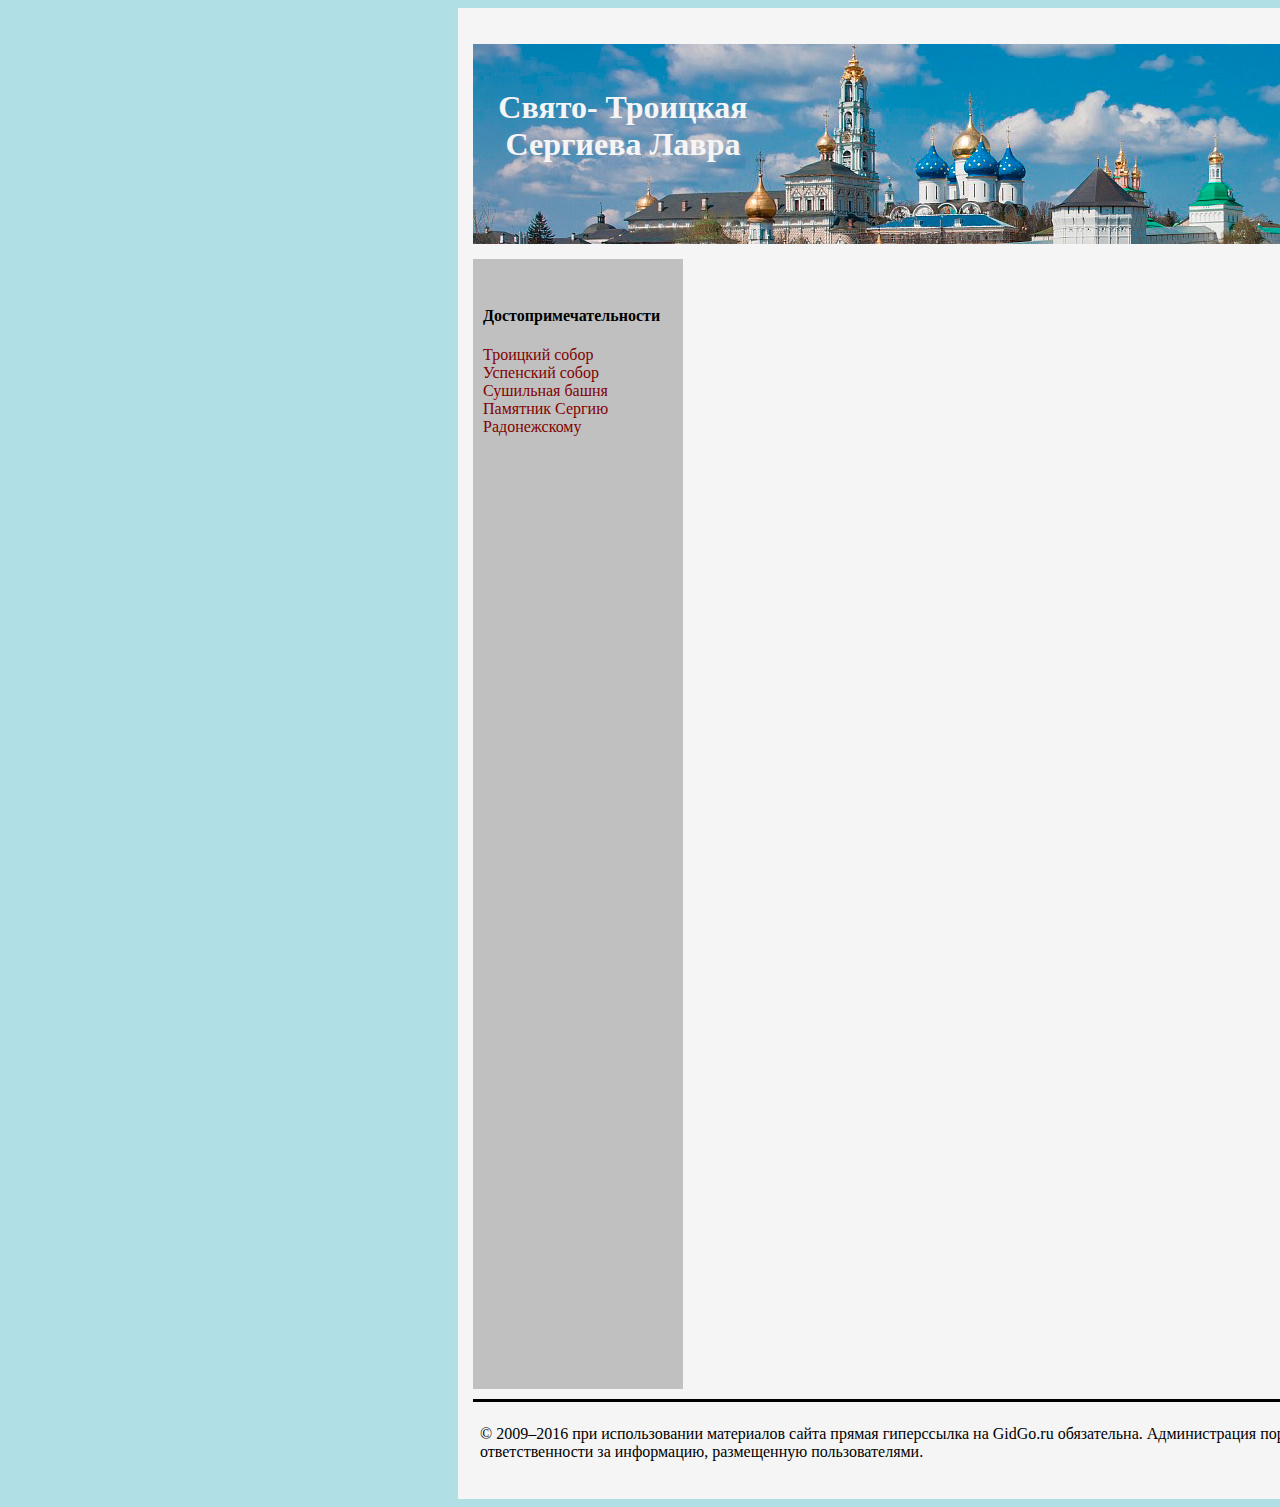
==== about_us.html @ 2fde6490 "commit" ====
<!DOCTYPE html>
<html lang="en">
<head>
    <meta charset="UTF-8">
    <title>О нас</title>
    <link rel="stylesheet" href="main.css">
</head>
<body>
<div class="conteiner">
    <div class="header">
        <h1>Свято- Троицкая<br>Сергиева Лавра</h1>
    </div>
    <div class="sidebar">
        <ul><h4>Достопримечательности</h4>
            <li><a href="troickii.html">Троицкий собор</a></li>
            <li><a href="uspenskii.html">Успенский собор</a></li>
            <li><a href="sushilnaya.html">Сушильная башня</a></li>
            <li><a href="pamyatnik.html">Памятник Сергию Радонежскому</a></li>
        </ul>
    </div>

    <div class="main">
        <div class="home"><a href="index.html">На главную</a></div>


    </div>

    <div class="footer">
        <p>© 2009–2016 при использовании материалов сайта прямая гиперссылка на GidGo.ru обязательна. Администрация портала не несет ответственности за информацию, размещенную пользователями.</p>
    </div>
</div>
</body>
</html>
---- main.css ----
body{
    background-color: #B0E0E6;
}
.comment{
    font-size: 12px;
    color: dimgray;
}
.conteiner{
    width: 1000px;
    height: auto;
    margin-left: 450px;
    background-color: whitesmoke;
    padding: 15px;
}
.header{
    background-image: url("img/PANORAMA.jpg");
    background-position-y: -25px;
    height: 200px;
}
.header h1{
    text-align: center;
    color: whitesmoke;
    margin-right: 700px;
    padding-top: 45px;
}

.home a{
    text-decoration: none;
    float: right;
}
.pamyatnik{
    width: 440px;
}
.photo1{
    width: 745px;
}
.gravyura{
    float: left;
    padding-right: 10px;
    margin: 0px;
}
.gravyura_ph{
    width: 250px;
}
.gravyura2{
    float: right;
    padding-left: 10px;
}
.gravyura_ph2{
    width: 250px;
}
.photos img{
    width: 370px;
    height: 300px;
}
.sidebar{
    padding: 5px;
    margin-top: 15px;
    margin-bottom: 10px;
    background-color: #C0C0C0;
    width: 200px;
    height: 1120px;
    float: left;
    margin-right: 15px;
}
.sidebar ul{
    text-decoration: none;
    list-style: none;
    padding: 5px;
}
.sidebar li a{
    text-decoration: none;
    color: maroon;
}
.sidebar li a:hover {
    color: indigo;
}

.main{
    padding: 15px;
    text-align: justify;
    width: 745px;
    float: left;
    background-color: whitesmoke;

}
.main h1{
    text-align: center;
}

#mymap{
    width: auto;
    margin: 7px;
}
.footer{
    border-top: solid;
    border-color: black;
    padding: 7px;
    clear: both;
    width: 1000px;
}



.contact_form {
    width:700px;
}


.contact_form p {
    width:650px;
    margin:7px 10px 7px 10px;
    padding:0px;
}


.contact_form label {
    width:150px;
    margin-top: 3px;
    display:inline-block;
    float:left;
    padding:3px;
}
.contact_form input {
    height:20px;
    width:220px;
    padding:5px 8px;
}
.contact_form textarea {padding:8px; width:300px;}
.contact_form button {margin-left:156px;}


.contact_form input, .contact_form textarea {
    border:1px solid #aaa;
    box-shadow: 0px 0px 3px #ccc, 0 10px 15px #eee inset;
    border-radius:2px;
    padding-right:30px;
    -moz-transition: padding .25s;
    -webkit-transition: padding .25s;
    -o-transition: padding .25s;
    transition: padding .25s;
}
.contact_form input:focus, .contact_form textarea:focus {
    background: #fff;
    border:1px solid #555;
    box-shadow: 0 0 3px #aaa;
    padding-right:70px;
}


.contact_form input:required, .contact_form textarea:required {
    background: #fff no-repeat 98% center;
}
.contact_form input:required:valid, .contact_form textarea:required:valid {
    background: #fff no-repeat 98% center;
    box-shadow: 0 0 5px #5cd053;
    border-color: #28921f;
}
.contact_form input:focus:invalid, .contact_form textarea:focus:invalid {
    background: #fff no-repeat 98% center;
    box-shadow: 0 0 5px #d45252;
    border-color: #b03535
}


.form_hint {
    background: #d45252;
    border-radius: 3px 3px 3px 3px;
    color: white;
    margin-left:8px;
    padding: 1px 6px;
    z-index: 999;
    position: absolute;
    display: none;
}
.form_hint::before {
    content: "\25C0";
    color:#d45252;
    position: absolute;
    top:1px;
    left:-6px;
}
.contact_form input:focus + .form_hint {display: inline;}
.contact_form input:required:valid + .form_hint {background: #28921f;}
.contact_form input:required:valid + .form_hint::before {color:#28921f;}


button.submit {
    background-color: #68b12f;
    background: -webkit-gradient(linear, left top, left bottom, from(#68b12f), to(#50911e));
    background: -webkit-linear-gradient(top, #68b12f, #50911e);
    background: -moz-linear-gradient(top, #68b12f, #50911e);
    background: -ms-linear-gradient(top, #68b12f, #50911e);
    background: -o-linear-gradient(top, #68b12f, #50911e);
    background: linear-gradient(top, #68b12f, #50911e);
    border: 1px solid #509111;
    border-bottom: 1px solid #5b992b;
    border-radius: 3px;
    -webkit-border-radius: 3px;
    -moz-border-radius: 3px;
    -ms-border-radius: 3px;
    -o-border-radius: 3px;
    box-shadow: inset 0 1px 0 0 #9fd574;
    -webkit-box-shadow: 0 1px 0 0 #9fd574 inset ;
    -moz-box-shadow: 0 1px 0 0 #9fd574 inset;
    -ms-box-shadow: 0 1px 0 0 #9fd574 inset;
    -o-box-shadow: 0 1px 0 0 #9fd574 inset;
    color: white;
    font-weight: bold;
    padding: 6px 20px;
    text-align: center;
    text-shadow: 0 -1px 0 #396715;
}
button.submit:hover {
    opacity:.85;
    cursor: pointer;
}
button.submit:active {
    border: 1px solid #20911e;
    box-shadow: 0 0 10px 5px #356b0b inset;
    -webkit-box-shadow:0 0 10px 5px #356b0b inset ;
    -moz-box-shadow: 0 0 10px 5px #356b0b inset;
    -ms-box-shadow: 0 0 10px 5px #356b0b inset;
    -o-box-shadow: 0 0 10px 5px #356b0b inset;

}
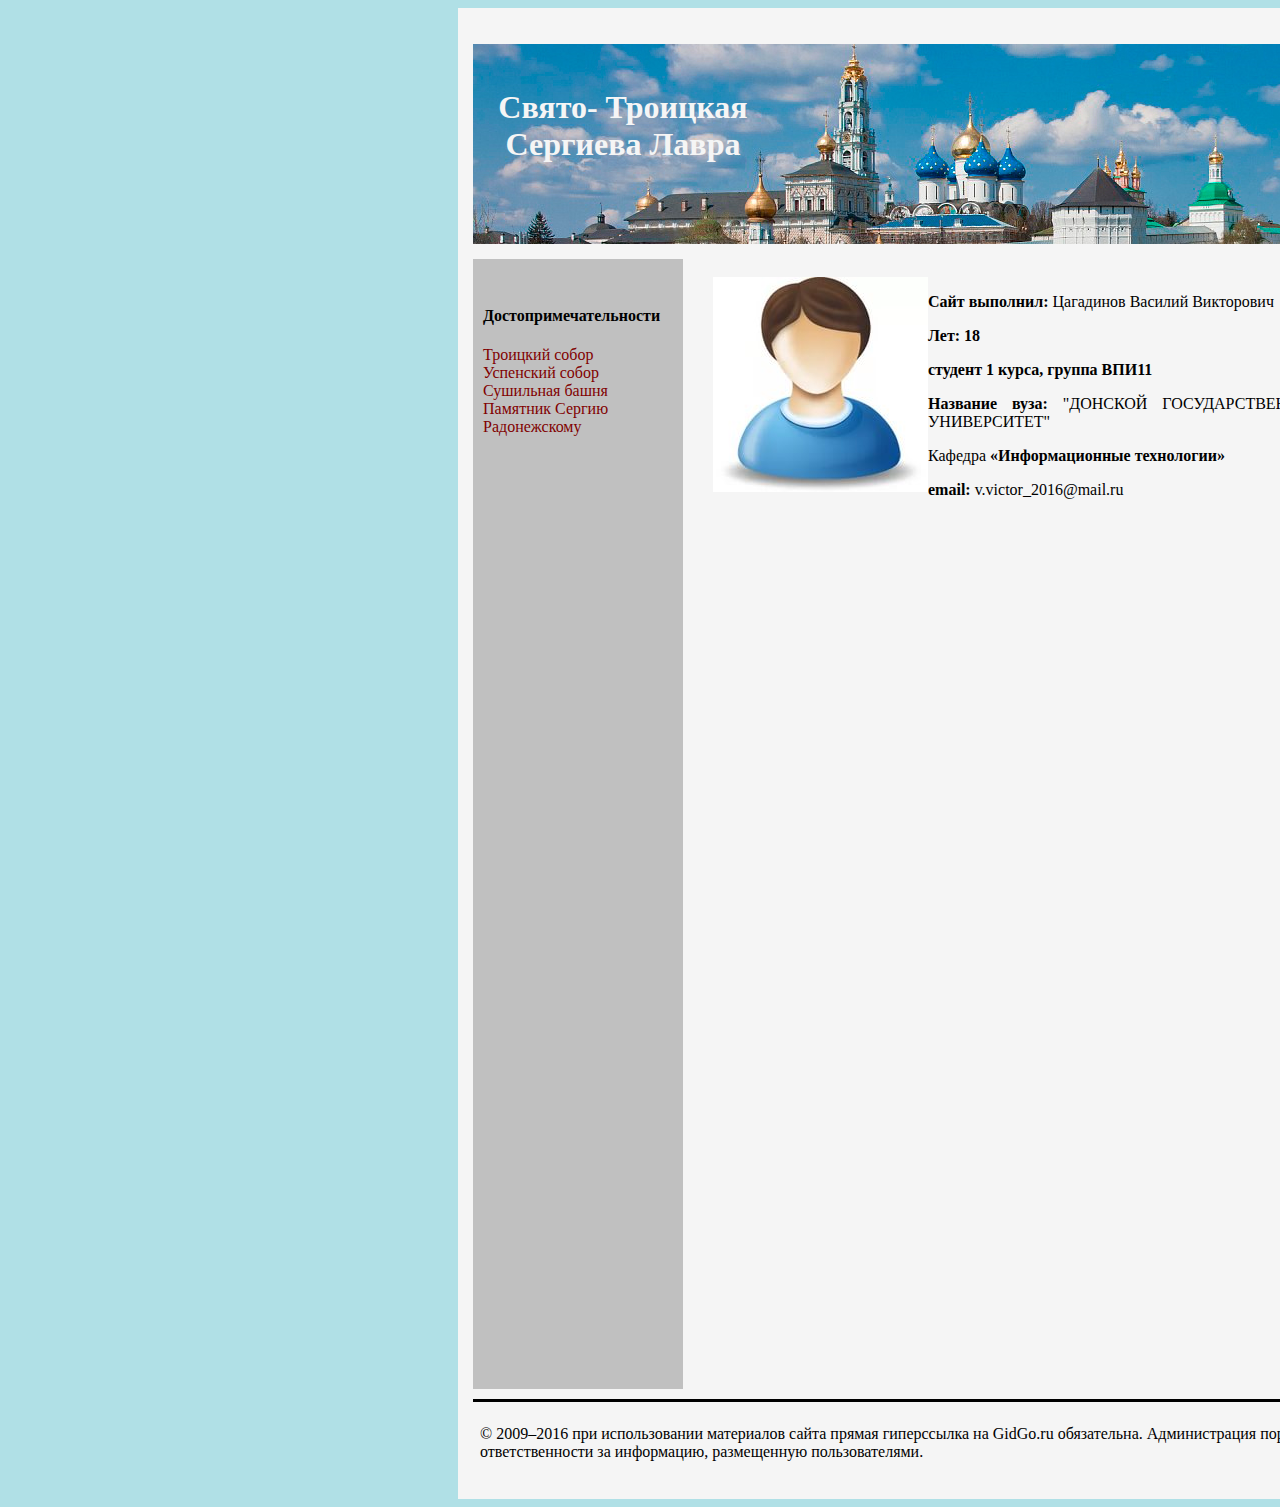
==== commit 7f18f407: "commit" ====
--- a/about_us.html
+++ b/about_us.html
@@ -20,9 +20,15 @@
     </div>
 
     <div class="main">
-        <div class="home"><a href="index.html">На главную</a></div>
+        <div class="home"><a href="index.html">На главную</a></div><br>
+        <img class="user" src="img/i.jpg">
+        <p><b>Сайт выполнил:</b> Цагадинов Василий Викторович</p>
+        <p><b>Лет: 18</b></p>
+        <p><b>студент 1 курса, группа  ВПИ11</b></p>
+        <p><b>Название вуза:</b> "ДОНСКОЙ ГОСУДАРСТВЕННЫЙ ТЕХНИЧЕСКИЙ УНИВЕРСИТЕТ"</p>
+        <p>Кафедра <b>«Информационные технологии»</b></p>
 
-
+        <p><b>email:</b> v.victor_2016@mail.ru</p>
     </div>
 
     <div class="footer">
--- a/main.css
+++ b/main.css
@@ -87,7 +87,35 @@
 .main h1{
     text-align: center;
 }
-
+.user{
+    float: left;
+}
+
+.about{
+    margin-left: 10px;
+    text-align: center;
+    width: 40px;
+    padding: 10px;
+    border-color: #333333;
+    border: 2px;
+    background-color: #f6f6f6;
+
+}
+.reserve{
+    margin-right: 13px;
+    margin-top: -52px;
+    float: right;
+    text-align: center;
+    width: 85px;
+    padding: 7px;
+    border-color: #333333;
+    border: 2px;
+    background-color: #f6f6f6;
+
+}
+.header a{
+    text-decoration: none;
+}
 #mymap{
     width: auto;
     margin: 7px;
@@ -102,125 +130,83 @@
 
 
 
-.contact_form {
-    width:700px;
-}
-
-
-.contact_form p {
-    width:650px;
-    margin:7px 10px 7px 10px;
-    padding:0px;
-}
-
-
-.contact_form label {
-    width:150px;
-    margin-top: 3px;
-    display:inline-block;
-    float:left;
-    padding:3px;
-}
-.contact_form input {
-    height:20px;
-    width:220px;
-    padding:5px 8px;
-}
-.contact_form textarea {padding:8px; width:300px;}
-.contact_form button {margin-left:156px;}
-
-
-.contact_form input, .contact_form textarea {
-    border:1px solid #aaa;
-    box-shadow: 0px 0px 3px #ccc, 0 10px 15px #eee inset;
-    border-radius:2px;
-    padding-right:30px;
-    -moz-transition: padding .25s;
-    -webkit-transition: padding .25s;
-    -o-transition: padding .25s;
-    transition: padding .25s;
-}
-.contact_form input:focus, .contact_form textarea:focus {
-    background: #fff;
-    border:1px solid #555;
-    box-shadow: 0 0 3px #aaa;
-    padding-right:70px;
-}
-
-
-.contact_form input:required, .contact_form textarea:required {
-    background: #fff no-repeat 98% center;
-}
-.contact_form input:required:valid, .contact_form textarea:required:valid {
-    background: #fff no-repeat 98% center;
-    box-shadow: 0 0 5px #5cd053;
-    border-color: #28921f;
-}
-.contact_form input:focus:invalid, .contact_form textarea:focus:invalid {
-    background: #fff no-repeat 98% center;
-    box-shadow: 0 0 5px #d45252;
-    border-color: #b03535
-}
-
-
-.form_hint {
-    background: #d45252;
-    border-radius: 3px 3px 3px 3px;
-    color: white;
-    margin-left:8px;
-    padding: 1px 6px;
-    z-index: 999;
-    position: absolute;
-    display: none;
-}
-.form_hint::before {
-    content: "\25C0";
-    color:#d45252;
-    position: absolute;
-    top:1px;
-    left:-6px;
-}
-.contact_form input:focus + .form_hint {display: inline;}
-.contact_form input:required:valid + .form_hint {background: #28921f;}
-.contact_form input:required:valid + .form_hint::before {color:#28921f;}
-
-
-button.submit {
-    background-color: #68b12f;
-    background: -webkit-gradient(linear, left top, left bottom, from(#68b12f), to(#50911e));
-    background: -webkit-linear-gradient(top, #68b12f, #50911e);
-    background: -moz-linear-gradient(top, #68b12f, #50911e);
-    background: -ms-linear-gradient(top, #68b12f, #50911e);
-    background: -o-linear-gradient(top, #68b12f, #50911e);
-    background: linear-gradient(top, #68b12f, #50911e);
-    border: 1px solid #509111;
-    border-bottom: 1px solid #5b992b;
-    border-radius: 3px;
-    -webkit-border-radius: 3px;
-    -moz-border-radius: 3px;
-    -ms-border-radius: 3px;
-    -o-border-radius: 3px;
-    box-shadow: inset 0 1px 0 0 #9fd574;
-    -webkit-box-shadow: 0 1px 0 0 #9fd574 inset ;
-    -moz-box-shadow: 0 1px 0 0 #9fd574 inset;
-    -ms-box-shadow: 0 1px 0 0 #9fd574 inset;
-    -o-box-shadow: 0 1px 0 0 #9fd574 inset;
-    color: white;
-    font-weight: bold;
-    padding: 6px 20px;
-    text-align: center;
-    text-shadow: 0 -1px 0 #396715;
-}
-button.submit:hover {
-    opacity:.85;
-    cursor: pointer;
-}
-button.submit:active {
-    border: 1px solid #20911e;
-    box-shadow: 0 0 10px 5px #356b0b inset;
-    -webkit-box-shadow:0 0 10px 5px #356b0b inset ;
-    -moz-box-shadow: 0 0 10px 5px #356b0b inset;
-    -ms-box-shadow: 0 0 10px 5px #356b0b inset;
-    -o-box-shadow: 0 0 10px 5px #356b0b inset;
-
-}
+.sidebarForm {
+    background: #f6f6f6;
+    box-shadow: 0 0 5px #ccc;
+    -webkit-box-shadow: 0 0 5px #ccc;
+    -moz-box-shadow: 0 0 5px #ccc;
+    width: 420px;
+}
+
+#cor5 {
+    border-radius: 5px;
+    -moz-border-radius: 5px;
+    -webkit-border-radius: 5px;
+}
+
+.sidebarForm h4 {
+    font: 14px Verdana;
+    color: #333333;
+    text-align: left;
+    padding: 10px 10px 0 10px;
+}
+
+.sidebarForm label {
+    font: 12px Verdana;
+    color: #333;
+    padding: 10px;
+}
+
+.sidebarForm .input {
+    width: 170px;
+    height: 20px;
+    overflow: hidden;
+    background: white;
+    border: solid 1px #DFE2E5;
+    margin: 5px 0 10px 10px;
+    box-shadow: 0 0 5px #ccc;
+    -webkit-box-shadow: 0 0 5px #ccc;
+    -moz-box-shadow: 0 0 5px #ccc;
+}
+
+.sidebarForm .input input {
+    width: 165px;
+    height: 26px;
+    background: white;
+    margin: -3px 0 0 -5px;
+    padding: 0px 8px;
+    border: none;
+    background: transparent;
+}
+
+.sidebarForm .textarea {
+    height: 70px;
+    width: 320px;
+    overflow: hidden;
+    background: white;
+    border: solid 1px #DFE2E5;
+    margin: 5px 0 10px 10px;
+    box-shadow: 0 0 5px #ccc;
+    -webkit-box-shadow: 0 0 5px #ccc;
+    -moz-box-shadow: 0 0 5px #ccc;
+}
+
+.sidebarForm .textarea textarea {
+    width: 316px;
+    height: 66px;
+    background: white;
+    border: none;
+    resize:none;
+}
+
+.sidebarForm button {
+    border: 2px #ccc solid;
+    width: 150px;
+    height: 25px;
+    font: 12px Verdana;
+    font-weight: 700;
+    color: #FFFFFF;
+    background-color: #cc0000;
+    padding-bottom: 2px;
+    margin: 5px 0 15px 135px;
+}